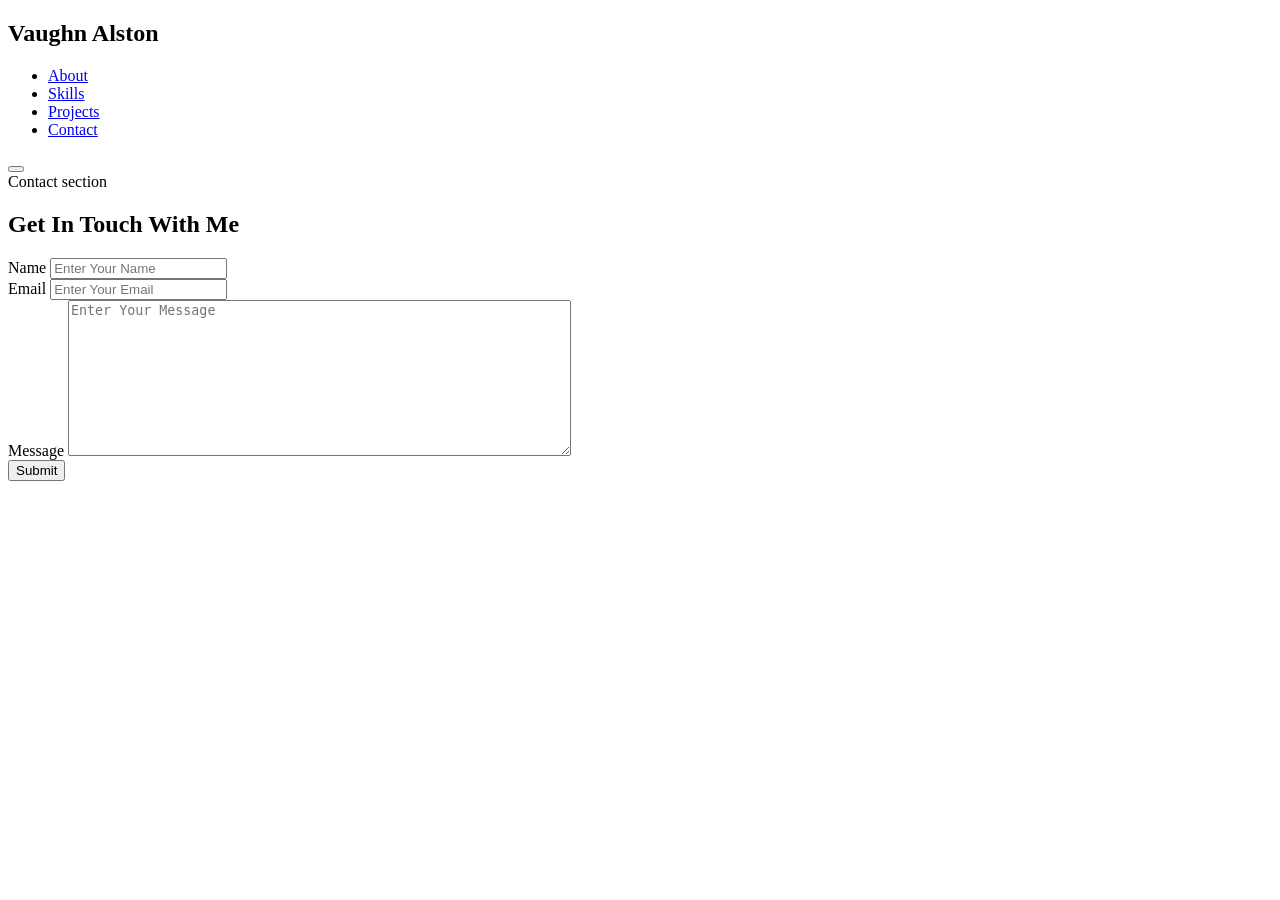
==== contact.html @ dcaae621 "Im going to add a contact section Im going to link the page in my anchor link" ====
<!DOCTYPE html>
<html lang="en">
<head>
    <meta charset="UTF-8">
    <meta name="viewport" content="width=device-width, initial-scale=1.0">
    <title>Document</title>


<body>



    <nav>
      
        <h1>Vaughn Alston</h1>
        <ul class="navigation">
          <li><a href="#about" class="nav-link">About</a></li>
          <li><a href="#skills" class="nav-link">Skills</a></li>
          <li><a href="#projects" class="nav-link">Projects</a></li>
          <li><a href="#contact" class="contact.html">Contact</a></li>
        </ul>
        <button class="burger-menu" id="burger-menu">
          <ion-icon class="bars" name="menu-outline"></ion-icon>
        </button>
  </nav>

 

</body>















  Contact section
    <section class="contact" id="contact">
        <h2>Get In Touch With Me</h2>
        <div class="contact-form-container">
          <div class="contact-form">
            <form action="https://formspree.io/f/mnnpgdno" method="POST">
              <div class="form-control">
                <label for="name">Name</label>
                <input
                  type="text"
                  id="name"
                  name="sender-name"
                  placeholder="Enter Your Name"
                  class="input-field"
                  required
                />
              </div>
              <div class="form-control">
                <label for="email">Email</label>
                <input
                  type="email"
                  id="email"
                  name="sender-email"
                  placeholder="Enter Your Email"
                  class="input-field"
                  required
                />
              </div>
              <div class="form-control">
                <label for="message">Message</label>
                <textarea
                  id="message"
                  cols="60"
                  rows="10"
                  placeholder="Enter Your Message"
                  name="message"
                  class="input-field"
                  required
                ></textarea>
              </div>
              <input
                type="submit"
                value="Submit"
                id="submit-btn"
                class="submit-btn"
              />
            </form>
          </div>
        </div>
      </section>








    
</head>
<body>
    
</body>
</html>
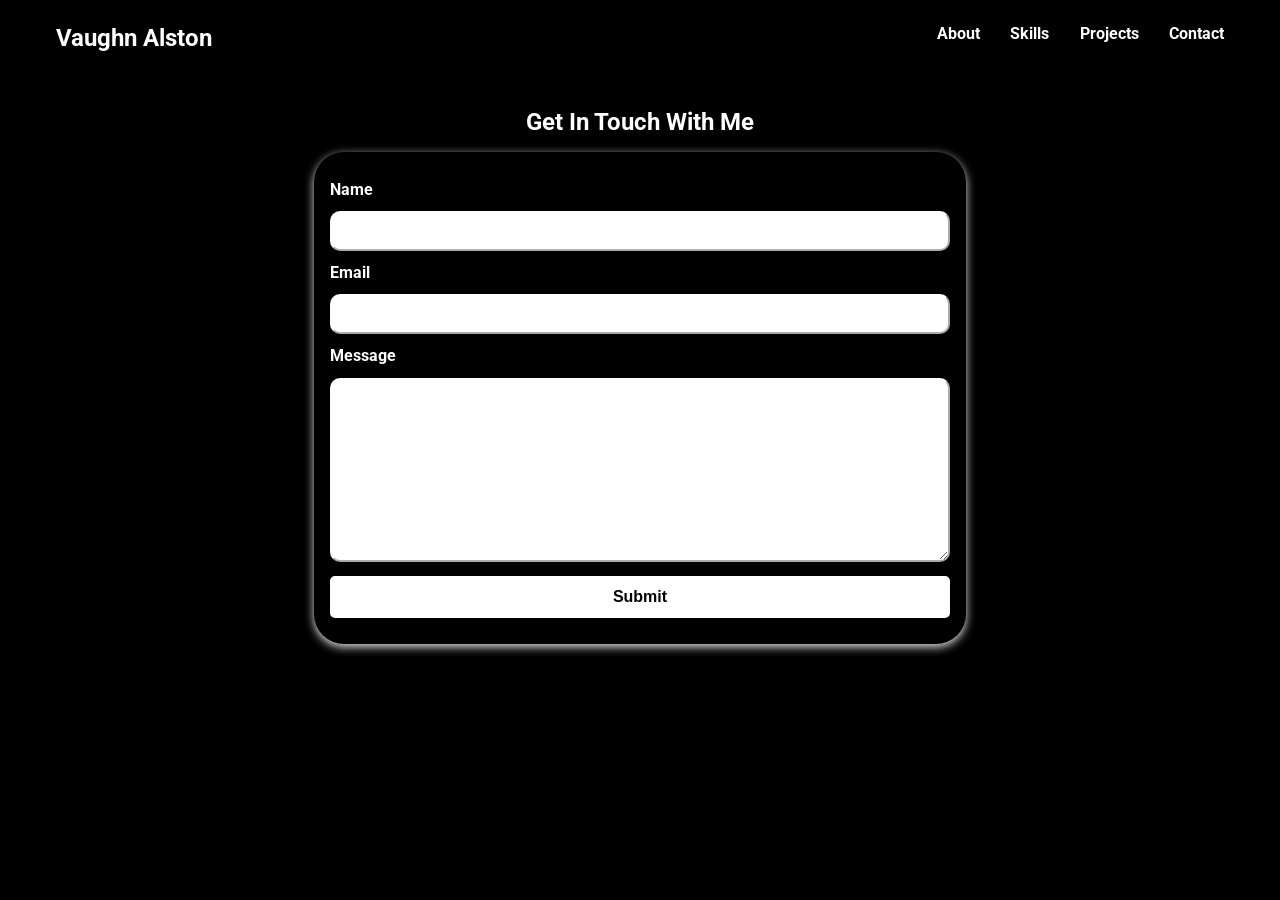
==== commit 3a35303d: "I updated contact section and moved it to its individual page" ====
--- a/contact.html
+++ b/contact.html
@@ -3,6 +3,7 @@
 <head>
     <meta charset="UTF-8">
     <meta name="viewport" content="width=device-width, initial-scale=1.0">
+    <link rel="stylesheet" href="assets/css/styles.css" />
     <title>Document</title>
 
 
@@ -13,8 +14,10 @@
     <nav>
       
         <h1>Vaughn Alston</h1>
-        <ul class="navigation">
-          <li><a href="#about" class="nav-link">About</a></li>
+        <ul class="webpage-2-nav">
+
+          <h2> Get In contact with me</h2>
+          <li><a href="index.html" class="nav-link">About</a></li>
           <li><a href="#skills" class="nav-link">Skills</a></li>
           <li><a href="#projects" class="nav-link">Projects</a></li>
           <li><a href="#contact" class="contact.html">Contact</a></li>
@@ -42,7 +45,7 @@
 
 
 
-  Contact section
+
     <section class="contact" id="contact">
         <h2>Get In Touch With Me</h2>
         <div class="contact-form-container">
--- a/assets/css/styles.css
+++ b/assets/css/styles.css
@@ -0,0 +1,698 @@
+@import url("https://fonts.googleapis.com/css2?family=Roboto:ital,wght@0,400;0,900;1,700&display=swap");
+
+/* Variables */
+:root {
+  --font-family: "Roboto", sans-serf;
+  --normal-font: 400;
+  --bold-font: 700;
+  --bolder-font: 900;
+  --bg-color: #000000;
+  --primary-color: #ffffff;
+  --secondary-color: #5D3FD3;
+  --primary-shadow: #8b8eaf;
+  --secondary-shadow: #e1e1e1;
+  --bottom-margin: 0.5rem;
+  --bottom-margin-2: 1rem;
+  --line-height: 1.7rem;
+  --transition: 0.3s;
+}
+/* Variables end */
+
+html {
+  scroll-behavior: smooth;
+}
+
+/* CSS Resets */
+* {
+  margin: 0;
+  padding: 0;
+  box-sizing: border-box;
+  /* border: 2px solid red; */
+}
+
+ul {
+  list-style-type: none;
+}
+
+a {
+  text-decoration: none;
+  color: var(--primary-color);
+}
+
+a:hover {
+  color: var(--secondary-color);
+}
+
+body {
+  font-family: var(--font-family);
+  background-color: var(--bg-color);
+
+}
+
+section {
+  /* max-width: 1100px;
+  margin: auto; */
+}
+
+/* CSS Resets end */
+
+/* Navbar */
+nav {
+  position: sticky;
+  top: 0;
+  left: 0;
+  z-index: 1;
+  display: flex;
+  align-items: center;
+  justify-content: space-between;
+  padding: 1.5rem 3.5rem;
+  background-color: var(--bg-color);
+  box-shadow: 0 3px 5px rgba(0, 0, 0, 0.1);
+}
+
+nav h1 {
+  color: var(--primary-color);
+}
+
+nav a {
+  color: var(--primary-color);
+  transition: var(--transition);
+}
+nav a:hover {
+  color: var(--secondary-color);
+  border-bottom: 2px solid var(--secondary-color);
+}
+
+nav ul {
+  display: flex;
+  gap: 1.9rem;
+}
+
+nav ul li {
+  font-weight: var(--bold-font);
+}
+
+.burger-menu {
+  color: var(--primary-color);
+  font-size: 2rem;
+  border: 0;
+  background-color: transparent;
+  cursor: pointer;
+  display: none;
+}
+/* Navbar ends */
+
+/* Hero section */
+.hero {
+  display: flex;
+  align-items: center;
+  justify-content: center;
+  gap: 6.5rem;
+  max-width: 68.75rem;
+  margin: auto;
+}
+
+.hero img {
+  /* height: 45%;
+  width: 35%; FIXME This is the old square box that was holding our image */
+
+/* width: 200px;
+height: 200px;
+border-radius: 50%;
+object-fit: cover; */
+
+
+width: 260px;   /* increased from 200 */
+  height: 260px;
+  border-radius: 50%;
+  object-fit: cover;
+
+  /* box-shadow: 0px 2px 15px 2px var(--primary-shadow); */
+}
+
+/* this will allow me to made edits to the class*/ 
+.bio-title {
+
+  color :white;
+  font-size-adjust: var(--font-family);
+
+
+
+}
+
+
+
+
+
+
+
+.expbox{
+
+  display: flex;
+  flex-direction: row;
+  align-items: center;
+  gap: 16px;
+ 
+   /* This keeps the box wide but responsive instead of fixed 1000px */
+   width: min(1250px, 97vw);
+ 
+   height: auto; /*allows the box to dynamically grow taller or shorter to fit data */
+ 
+   /* This centers the boxes instead of pushing them left */
+   margin: 10px auto;
+ 
+   /* Use standard color instead of -webkit-text-fill-color */
+   color: white;
+ 
+   text-align: left;
+ 
+   /* This line prevents cramping */
+   padding: 16px;
+   overflow: hidden;
+ 
+  /* this makes my text glass */ 
+   background: linear-gradient(135deg, rgba(75, 37, 37, 0.1), rgba(225,225,225, 0));
+   backdrop-filter: blur(10px);
+   -webkit-backdrop-filter: blur(10px);
+   border-radius: 20px;
+   border: 1px solid rgba(225,225,225, 0.18);
+   box-shadow:  0 8px 32px 0 rgba(0, 0, 0, 0.37);
+ }
+
+
+  /* This will represent  a container the artwork for the title and date of the experience **/
+  .exp-header{
+
+    display: flex; 
+    justify-content: space-between;
+    align-items: center;
+    margin-bottom: 8px;
+    color: rgb(236, 231, 231);
+  }
+
+  /* This will represent the description of the boxes */
+
+
+
+
+  /* This will represent the image size and style */
+
+  .experience-picture {
+    display: flex;
+    flex-direction: row;
+    justify-content: flex-end;  /* pushes image to the right */
+    width: 100%;                /* spans full width of expbox */
+    height: 100px;  
+  }
+  
+
+
+  .experience-picture img {
+    width: 200px;
+    height: auto;
+    border-radius: 50%;         /* circle on the image itself */
+    object-fit: cover;
+  }
+
+
+  .exp-title {
+
+    font-size: 1.1rem;
+    font-weight: bold;
+    color: white;
+  }
+
+  .exp-date {
+  
+     font-size: 0.74rem;    /* smaller date */
+     color: rgba(255,255,255,0.6); 
+  }
+
+  /* I utilize the flex and row direction to display the description and image horizontally and one after the other */
+  .exp-body {
+
+    display: flex;
+    flex-direction: row;
+    align-items: center;
+    gap: 20px;
+    width: 1250px;
+  }
+
+  .exp-decrip{
+
+ 
+    line-height: 1.6;
+    text-align: left;
+    
+  }
+
+  .experience-picture img {
+    width: 25%;
+    height: auto;
+    border-radius: 8px;
+    object-fit: cover;
+    flex-shrink: 0;
+  }
+
+
+
+
+
+
+
+
+  /* Here I will put in Css for my second page */
+  .webpage-2-nav{
+
+    display: flex;
+
+    justify-content: center;
+
+
+
+
+  }
+
+
+
+
+  
+
+ 
+
+
+
+
+
+
+
+
+
+
+
+
+
+
+
+
+
+
+
+
+.bio {
+  width: 25rem;
+  padding: 0.625rem;
+  border-radius: 6px;
+  /* box-shadow: 0px 2px 15px 2px var(--primary-shadow);  
+  This will give my abotu me bio a shadow */
+ 
+  
+}
+
+.bio h1 {
+  margin-bottom: var(--bottom-margin);
+  color :white;
+}
+
+.bio p {
+  line-height: var(--line-height);
+  padding: 0.3rem 0;
+  color :white;
+  
+
+}
+/* Hero section ends */
+
+/* More about */
+.more-about {
+  background-color: var(--bg-color);
+  padding: 1rem 6rem;
+  text-align: center;
+  color :white;
+}
+
+.more-about h2 {
+  margin-bottom: var(--bottom-margin);
+  text-align: center;
+  color :white;
+
+}
+
+.more-about p {
+  line-height: var(--line-height);
+  padding: 0.4rem;
+  text-align: center;
+    color :white;
+}
+/* More about ends */
+
+/* Skills section */
+.skills {
+  /* max-width: 68.75rem; */
+
+  
+  margin: auto;
+  text-align: center;
+  margin-top: 2.5rem;
+  background-color: var(--bg-color);
+}
+
+.skill-header {
+  margin-bottom: 1rem;
+}
+
+.skills-wrapper img {
+  padding: 1.25rem;
+}
+
+.icon {
+  width: 11.875rem;
+  height: 11.25rem;
+}
+/* Skills section ends */
+
+/* Projects section */
+.projects {
+  background-color: var(--bg-color);
+  padding: 32px 0;
+  margin-top: 2rem;
+}
+
+.project-pic {
+  width: 65%;
+  height: 60%;
+}
+
+
+.project-container:hover {
+
+
+background-color: #f3f3f4;
+
+}
+
+
+
+
+.projects-container {
+  display: flex;
+  align-items: center;
+  justify-content: center;
+}
+
+.projects-title {
+  text-align: center;
+  margin-bottom: 1rem;
+}
+
+.project-container {
+  text-align: center;
+  width: 21.875rem;
+  padding: 1rem;
+}
+
+.project-container p {
+  padding: 0.4rem;
+}
+
+.project-title {
+  margin-bottom: var(--bottom-margin);
+}
+
+.project-details {
+  margin-bottom: var(--bottom-margin);
+}
+
+.project-link {
+
+color: black;
+display: flex;
+align-items: row;
+justify-content: center;
+
+
+
+}
+
+
+
+
+
+
+/* Projects section ends */
+
+/* Contacts section */
+.contact {
+  margin-top: 2rem;
+  color: white;
+}
+
+.contact h2 {
+  text-align: center;
+  margin-bottom: var(--bottom-margin-2);
+}
+
+.contact-form-container {
+  max-width: 40.75rem;
+  margin: 0 auto;
+  padding: 1rem;
+  border-radius: 30px;
+  box-shadow: 0 3px 10px var(--secondary-shadow);
+}
+
+.contact-form-container label {
+  line-height: 2.7em;
+  font-weight: var(--bold-font);
+  color: var(--primary-color);
+}
+
+.contact-form-container textarea {
+  min-height: 6.25rem;
+  font-size: 14px;
+  border-radius: 10px;
+}
+
+.contact-form-container .input-field {
+  width: 100%;
+  padding-top: 10px;
+  padding-bottom: 10px;
+  border-radius: 10px;
+  border: none;
+  border: 2px outset var(--primary-color);
+  font-size: 0.875rem;
+  outline: none;
+
+}
+
+.input-field::placeholder {
+  padding: 0.5rem;
+  color: var(--primary-color);
+}
+
+.submit-btn {
+  width: 100%;
+  padding: 10px;
+  margin: 10px 0;
+  background-color: #fff;
+  border: 2px solid var(--primary-color);
+  border-radius: 5px;
+  font-size: 1rem;
+  font-weight: var(--bold-font);
+  transition: var(--transition);
+}
+
+.submit-btn:hover {
+  background-color: var(--primary-color);
+  border: 2px solid var(--primary-color);
+  cursor: pointer;
+}
+/* Contacts section ends */
+
+/* Social buttons */
+.socials {
+  display: flex;
+  flex-direction: row;
+  position: static;
+  right: 1%;
+  bottom: 50%;
+  background-color: #000000;
+  justify-content: center;
+  align-items: center;
+  /* This will center and flex my socials */
+}
+
+.socicon {
+  width: 2rem;
+  height: 2rem;
+}
+
+.sos{
+gap: 16px;
+width: 5rem;
+height: 1 1/2 rem;
+align-items: center;
+
+}
+
+
+
+
+/* Social button ends */
+
+/* Scroll to top button */
+.scroll-up {
+  position: fixed;
+  right: 0.5%;
+  bottom: 3%;
+  cursor: pointer;
+}
+
+.up-arrow {
+  width: 3rem;
+  height: 3rem;
+}
+/* Scroll to top button ends */
+
+/* Footer section */
+footer {
+  background-color: var(--bg-color);
+  padding: 1.25rem;
+  text-align: center;
+  margin: 2rem 0 0;
+}
+/* Footer section ends */
+
+/* General (utilities) */
+.icon-card {
+  background-color: #fff;
+  border-radius: 11px;
+  box-shadow: 0 3px 10px var(--secondary-shadow);
+  padding: 20px;
+  margin: 10px;
+}
+
+.project-card {
+  background-color: #fff;
+  border-radius: 11px;
+  box-shadow: 0 3px 10px var(--primary-shadow);
+  padding: 20px;
+  margin: 10px;
+}
+
+/* Media queries for responsiveness */
+@media screen and (max-width: 720px) {
+  nav {
+    padding: 1.5rem 1rem;
+  }
+  nav ul {
+    position: fixed;
+    background-color: var(--bg-color);
+    flex-direction: column;
+    top: 86px;
+    left: 10%;
+    width: 80%;
+    text-align: center;
+    transform: translateX(120%);
+    transition: transform 0.5s ease-in;
+  }
+
+  nav ul li {
+    margin: 8px;
+  }
+
+  .burger-menu {
+    display: block;
+  }
+
+  nav ul.show {
+    transform: translateX(0);
+  }
+
+  .hero {
+    margin-top: 3rem;
+    display: flex;
+    flex-direction: row;
+    gap: 5px;
+  }
+
+
+  /* .AWSDEEP {
+
+    height: 35%;
+    width: 25%;
+
+
+  } */
+
+
+
+
+
+
+
+  .hero img {
+    height: 60%;
+    width: 50%;
+  }
+
+  .bio {
+    margin-top: 1rem;
+    width: 20.5rem;
+    color :white;
+  }
+
+  .more-about {
+    margin-top: 2rem;
+    padding: 1rem 3.5rem;
+  }
+
+  .more-about h2 {
+    text-align: center;
+  }
+
+  .more-about p {
+    text-align: justify;
+  }
+
+  .icon {
+    width: 5.875rem;
+    height: 5.25rem;
+  }
+
+  .projects-container {
+    flex-direction: column;
+  }
+
+  .project-container {
+    width: 20.875rem;
+  }
+
+  .contact-form-container {
+    max-width: 23.75rem;
+  }
+}
+
+@media screen and (max-width: 420px) {
+  .hero img {
+    height: 25%;
+    width: 15%;
+  }
+
+  .bio {
+    width: 18.3rem;
+  }
+
+  .project-container {
+    width: 17.875rem;
+  }
+
+  .contact-form-container {
+    max-width: 17.75rem;
+  }
+    /* This stacks experience content vertically on small screens */
+    .expbox{
+      flex-direction: column;
+      align-items: flex-start;
+      width: 92vw;
+    }
+  }
